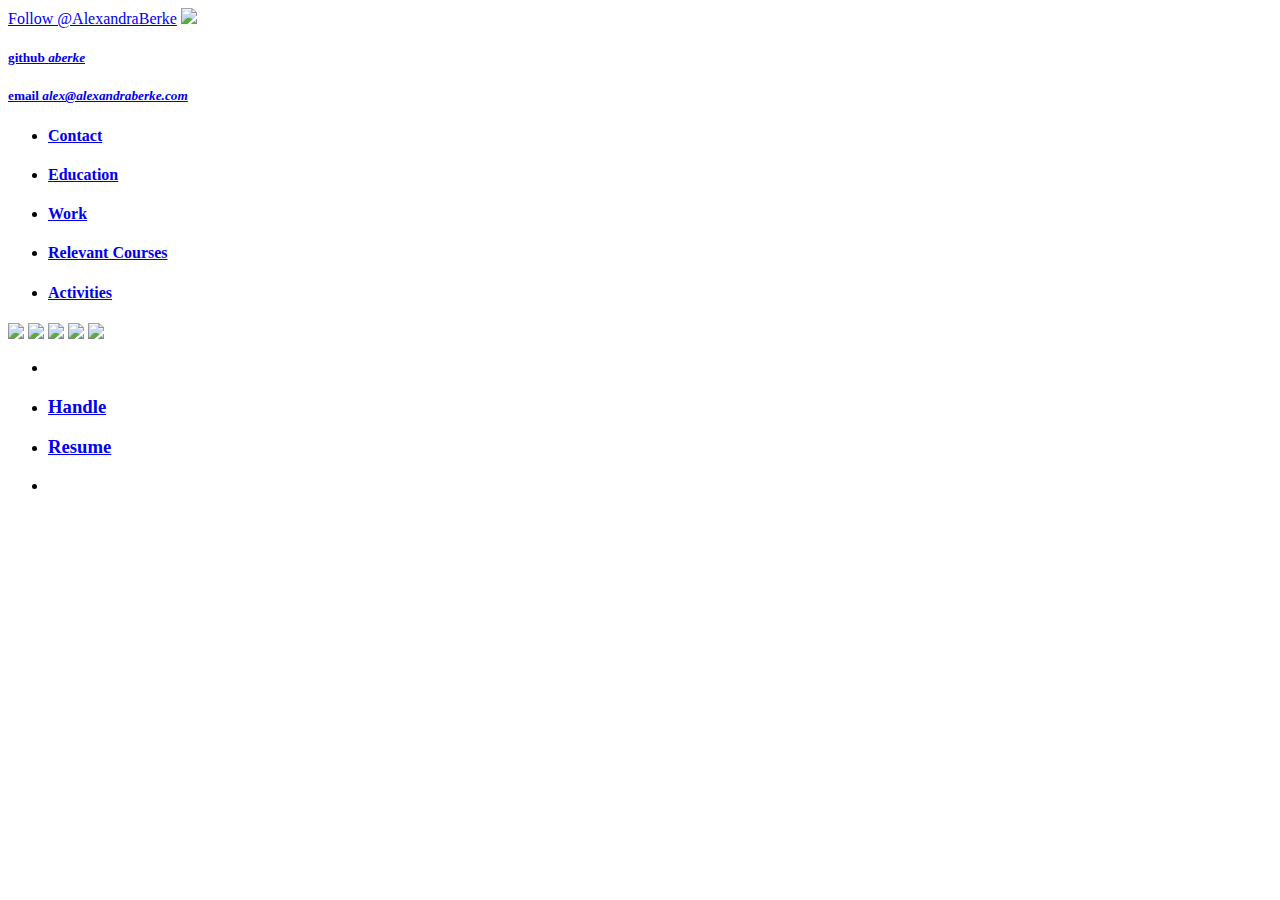
==== static/html/index.html @ 0a97b3ee "added google analytics and enhanced handle section and swapped favicon" ====
<!doctype html>
<html>
	<head>  
		<meta charset="utf-8">  
		<title>Alexandra Berke</title>  
		<meta name="viewport" content="width=device-width, initial-scale=1.0">  
		<meta name="description" content="Site By Alexandra Berke">  
		<meta name="author" content="Alexandra Berke">
		<link rel="shortcut icon" href="static/favicon.ico" type="image/x-icon">
		<link rel="shortcut icon" type="image/x-icon" href="http://alexandraberke.com/favicon.ico" />

		<link rel="stylesheet" href="static/css/index.css">
		
		<script>
		  (function(i,s,o,g,r,a,m){i['GoogleAnalyticsObject']=r;i[r]=i[r]||function(){
		  (i[r].q=i[r].q||[]).push(arguments)},i[r].l=1*new Date();a=s.createElement(o),
		  m=s.getElementsByTagName(o)[0];a.async=1;a.src=g;m.parentNode.insertBefore(a,m)
		  })(window,document,'script','//www.google-analytics.com/analytics.js','ga');
		  ga('create', 'UA-43101146-2', 'alexandraberke.com');
		  ga('send', 'pageview');
		</script>
	</head>
	<body>
			<!-- handle div -->
			<div class="tab-div" id="handle-div">
				<a href="https://twitter.com/AlexandraBerke" class="twitter-follow-button" data-show-count="false" data-lang="en">Follow @AlexandraBerke</a>
				<script>!function(d,s,id){var js,fjs=d.getElementsByTagName(s)[0];if(!d.getElementById(id)){js=d.createElement(s);js.id=id;js.src="//platform.twitter.com/widgets.js";fjs.parentNode.insertBefore(js,fjs);}}(document,"script","twitter-wjs");</script>
				<a id="github-handle" target="_blank" href="http://github.com/aberke"</a><img id="github-icon" src="static/images/github-icon.gif" height="25px"><h5>github <em>aberke</em></h5></a>
				<a href="mailto:alex@alexandraberke.com?subject=[Website]"><h5>email <em>alex@alexandraberke.com</em></h5></a>
			</div>
			<!-- handle div -->
			<!-- resume-div -->
			<div class="tab-div" id="resume-div">
				<ul id="resume-navbar">
					<li id="resume-contact-tab" class="active" onclick="resumeSectionActivate('resume-contact')"><a href="#resume-contact"><h4>Contact</h4></a></li>
					<li id="resume-education-tab" class="" onclick="resumeSectionActivate('resume-education')"><a href="#resume-education"><h4>Education</h4></a></li>
					<li id="resume-experience-tab" class="" onclick="resumeSectionActivate('resume-experience')"><a href="#resume-experience"><h4>Work</h4></a></li>  
					<li id="resume-courses-tab" class="" onclick="resumeSectionActivate('resume-courses')"><a href="#resume-courses"><h4>Relevant Courses</h4></a></li> 
					<li id="resume-activities-tab" class="" onclick="resumeSectionActivate('resume-activities')"><a href="#resume-activities"><h4>Activities</h4></a></li>  
				</ul> 
				<div id="resume-container">
		 			<div id="resume">  
						<img class="" id="resume-contact" src="static/images/resume-contact.png" onmouseover="resumeSectionActivate('resume-contact')">  
						<img class="" id="resume-education" src="static/images/resume-education.png" onmouseover="resumeSectionActivate('resume-education')">
						<img class="" id="resume-experience" src="static/images/resume-CS-work-experience.png" onmouseover="resumeSectionActivate('resume-experience')">
						<img class="" id="resume-courses" src="static/images/resume-course-work.png" onmouseover="resumeSectionActivate('resume-courses')">
						<img class="" id="resume-activities" src="static/images/resume-activities-volunteer.png" onmouseover="resumeSectionActivate('resume-activities')"> 
					</div>
				</div>
			</div>
			<!-- resume-div -->
		<div id="nav-container">
			<ul id="tabs">  
				<li id="tab-filler-left"></li> 
				<li id="handle-tab"><a onclick="tabClicked('handle')" href="#"><h3>Handle</h3></a></li>
				<li id="resume-tab"><a onclick="tabClicked('resume')" href="#"><h3>Resume</h3></a></li> 
				<li id="tab-filler-right"></li> 
			</ul>
		</div>
		<script type="text/javascript" src="static/js/index.js"></script>
	</body>
</html>
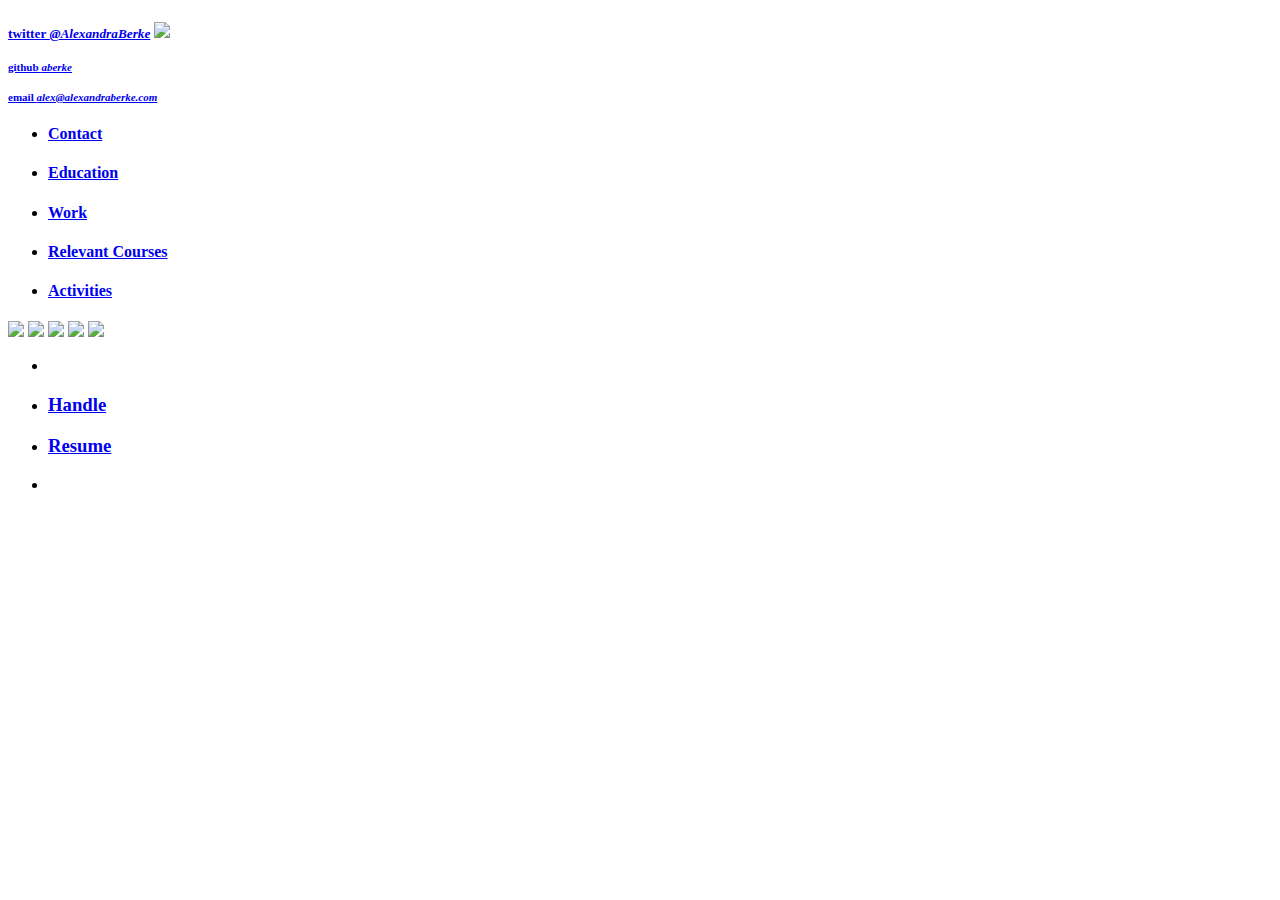
==== commit f044dd46: "twitter handle opens twitter profile in new tab" ====
--- a/static/html/index.html
+++ b/static/html/index.html
@@ -1,5 +1,5 @@
 <!doctype html>
-<html>
+<html lang="en">
 	<head>  
 		<meta charset="utf-8">  
 		<title>Alexandra Berke</title>  
@@ -23,8 +23,7 @@
 	<body>
 			<!-- handle div -->
 			<div class="tab-div" id="handle-div">
-				<a href="https://twitter.com/AlexandraBerke" class="twitter-follow-button" data-show-count="false" data-lang="en">Follow @AlexandraBerke</a>
-				<script>!function(d,s,id){var js,fjs=d.getElementsByTagName(s)[0];if(!d.getElementById(id)){js=d.createElement(s);js.id=id;js.src="//platform.twitter.com/widgets.js";fjs.parentNode.insertBefore(js,fjs);}}(document,"script","twitter-wjs");</script>
+				<a target="_blank" href="https://twitter.com/AlexandraBerke"><h5>twitter <em>@AlexandraBerke</em></a>
 				<a id="github-handle" target="_blank" href="http://github.com/aberke"</a><img id="github-icon" src="static/images/github-icon.gif" height="25px"><h5>github <em>aberke</em></h5></a>
 				<a href="mailto:alex@alexandraberke.com?subject=[Website]"><h5>email <em>alex@alexandraberke.com</em></h5></a>
 			</div>
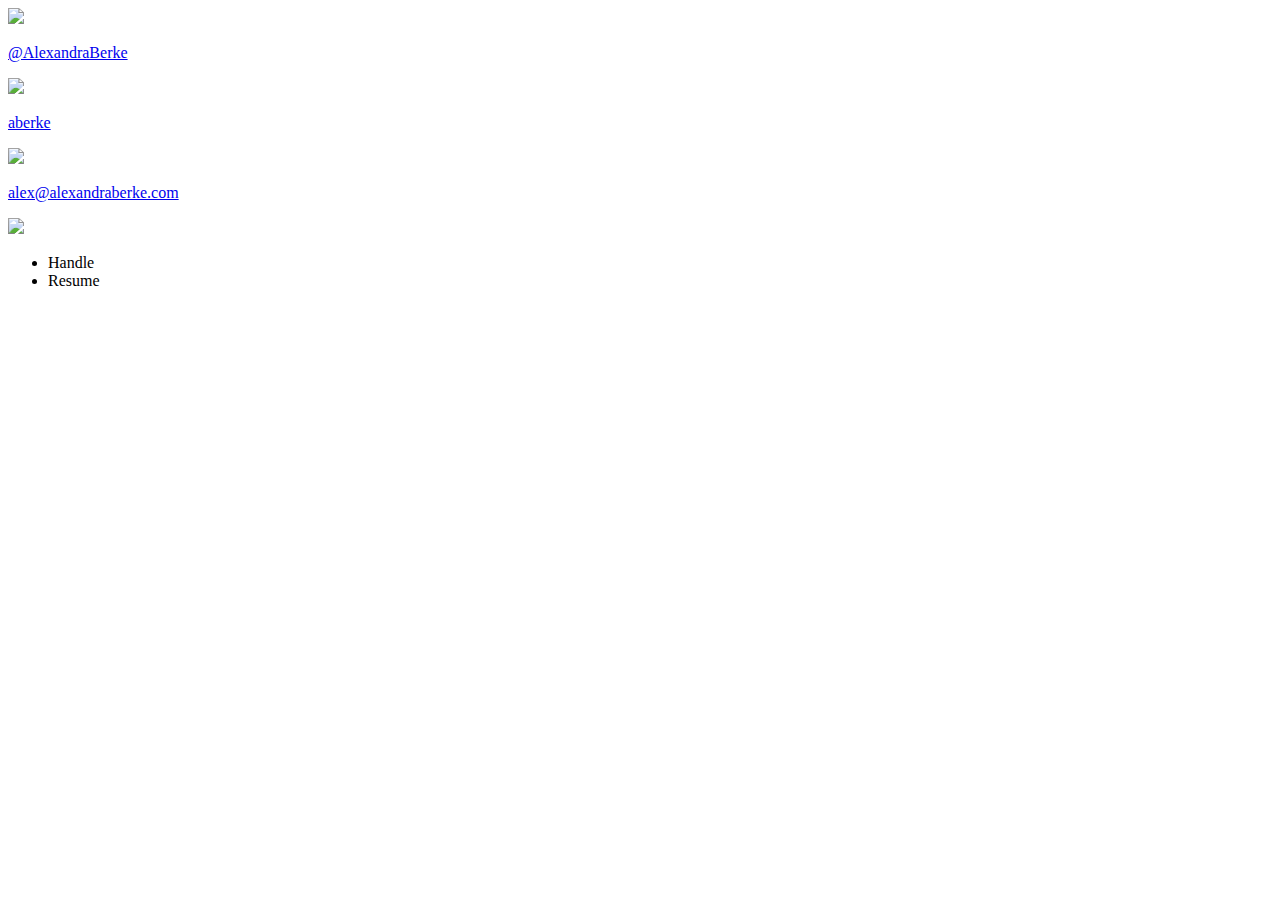
==== commit 03298240: "simpler webpage - all black with simple resume" ====
--- a/static/html/index.html
+++ b/static/html/index.html
@@ -6,11 +6,11 @@
 		<meta name="viewport" content="width=device-width, initial-scale=1.0">  
 		<meta name="description" content="Site By Alexandra Berke">  
 		<meta name="author" content="Alexandra Berke">
-		<link rel="shortcut icon" href="static/favicon.ico" type="image/x-icon">
-		<link rel="shortcut icon" type="image/x-icon" href="http://alexandraberke.com/favicon.ico" />
+		<link rel="shortcut icon" href="/static/favicon.ico" type="image/x-icon">
 
 		<link rel="stylesheet" href="static/css/index.css">
 		
+		<script type="text/javascript" src="static/js/index.js"></script>
 		<script>
 		  (function(i,s,o,g,r,a,m){i['GoogleAnalyticsObject']=r;i[r]=i[r]||function(){
 		  (i[r].q=i[r].q||[]).push(arguments)},i[r].l=1*new Date();a=s.createElement(o),
@@ -21,41 +21,23 @@
 		</script>
 	</head>
 	<body>
+		<div id='content'>
 			<!-- handle div -->
-			<div class="tab-div" id="handle-div">
-				<a target="_blank" href="https://twitter.com/AlexandraBerke"><h5>twitter <em>@AlexandraBerke</em></a>
-				<a id="github-handle" target="_blank" href="http://github.com/aberke"</a><img id="github-icon" src="static/images/github-icon.gif" height="25px"><h5>github <em>aberke</em></h5></a>
-				<a href="mailto:alex@alexandraberke.com?subject=[Website]"><h5>email <em>alex@alexandraberke.com</em></h5></a>
+			<div id="handle-div">
+				<a target="_blank" href="https://twitter.com/AlexandraBerke"><img src="static/img/twitter_bird.png" height="40px"><p>@AlexandraBerke</p></a>
+				<a id="github-handle" target="_blank" href="http://github.com/aberke"><img src="static/img/github-icon.gif" height="40px"><p>aberke</p></a>
+				<a href="mailto:alex@alexandraberke.com?subject=[Website]"><img src="static/img/email_icon.png" height="40px"><p>alex@alexandraberke.com</p></a>
 			</div>
 			<!-- handle div -->
+
 			<!-- resume-div -->
-			<div class="tab-div" id="resume-div">
-				<ul id="resume-navbar">
-					<li id="resume-contact-tab" class="active" onclick="resumeSectionActivate('resume-contact')"><a href="#resume-contact"><h4>Contact</h4></a></li>
-					<li id="resume-education-tab" class="" onclick="resumeSectionActivate('resume-education')"><a href="#resume-education"><h4>Education</h4></a></li>
-					<li id="resume-experience-tab" class="" onclick="resumeSectionActivate('resume-experience')"><a href="#resume-experience"><h4>Work</h4></a></li>  
-					<li id="resume-courses-tab" class="" onclick="resumeSectionActivate('resume-courses')"><a href="#resume-courses"><h4>Relevant Courses</h4></a></li> 
-					<li id="resume-activities-tab" class="" onclick="resumeSectionActivate('resume-activities')"><a href="#resume-activities"><h4>Activities</h4></a></li>  
-				</ul> 
-				<div id="resume-container">
-		 			<div id="resume">  
-						<img class="" id="resume-contact" src="static/images/resume-contact.png" onmouseover="resumeSectionActivate('resume-contact')">  
-						<img class="" id="resume-education" src="static/images/resume-education.png" onmouseover="resumeSectionActivate('resume-education')">
-						<img class="" id="resume-experience" src="static/images/resume-CS-work-experience.png" onmouseover="resumeSectionActivate('resume-experience')">
-						<img class="" id="resume-courses" src="static/images/resume-course-work.png" onmouseover="resumeSectionActivate('resume-courses')">
-						<img class="" id="resume-activities" src="static/images/resume-activities-volunteer.png" onmouseover="resumeSectionActivate('resume-activities')"> 
-					</div>
-				</div>
-			</div>
-			<!-- resume-div -->
-		<div id="nav-container">
-			<ul id="tabs">  
-				<li id="tab-filler-left"></li> 
-				<li id="handle-tab"><a onclick="tabClicked('handle')" href="#"><h3>Handle</h3></a></li>
-				<li id="resume-tab"><a onclick="tabClicked('resume')" href="#"><h3>Resume</h3></a></li> 
-				<li id="tab-filler-right"></li> 
-			</ul>
+			<div id="resume-div">
+				<img src="static/resume.png">
+			</div> <!-- resume-div -->
 		</div>
-		<script type="text/javascript" src="static/js/index.js"></script>
+		<ul id="tabs">
+			<li id='handle-tab' onclick="selectTab(this);selectContent('handle-div');"><span class="tab-title">Handle</span></li>
+			<li id='resume-tab' onclick="selectTab(this);selectContent('resume-div');"><span class="tab-title">Resume</span></li>
+		</ul>
 	</body>
 </html>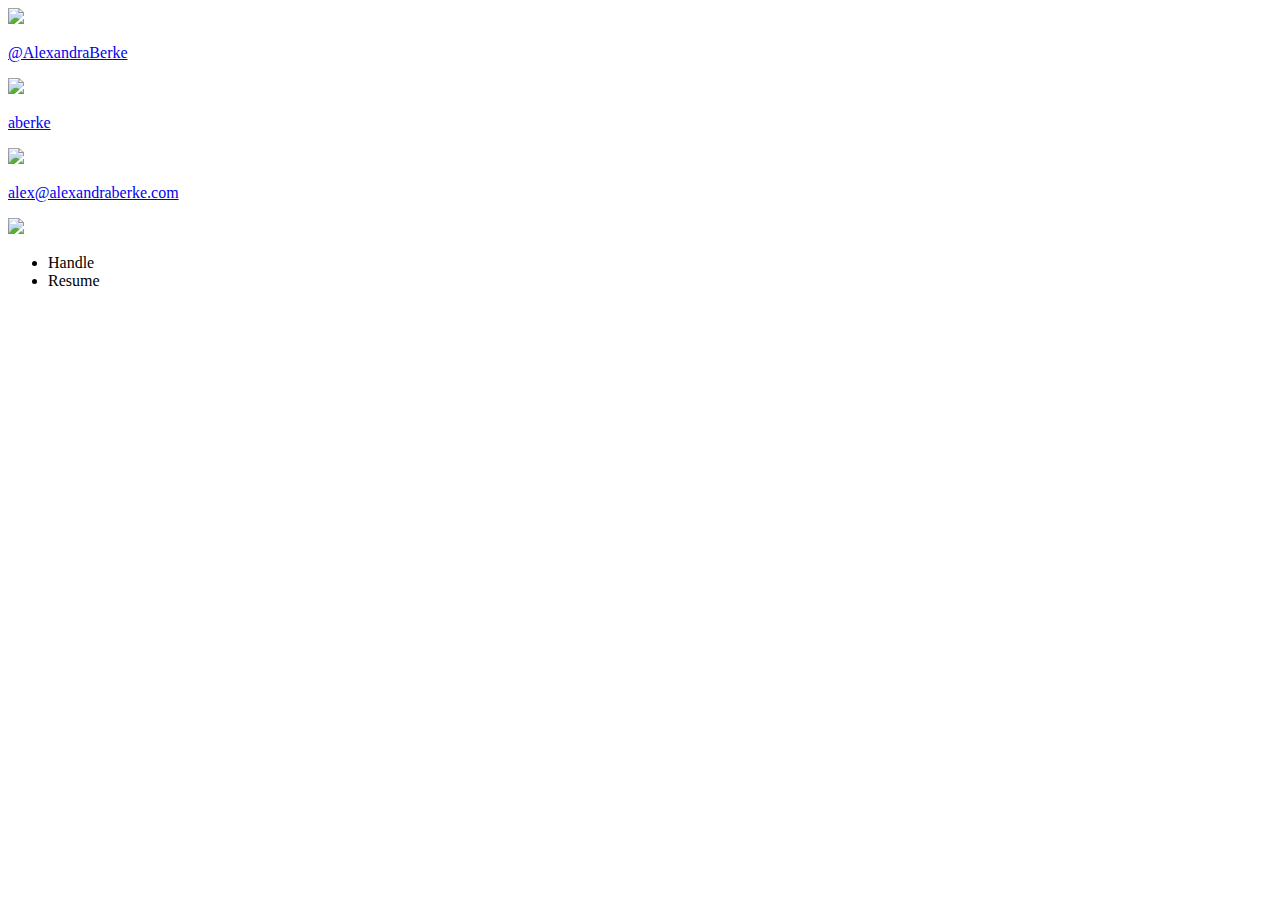
==== commit ece67254: "updated static files to use png for resume" ====
--- a/static/html/index.html
+++ b/static/html/index.html
@@ -16,8 +16,10 @@
 		  (i[r].q=i[r].q||[]).push(arguments)},i[r].l=1*new Date();a=s.createElement(o),
 		  m=s.getElementsByTagName(o)[0];a.async=1;a.src=g;m.parentNode.insertBefore(a,m)
 		  })(window,document,'script','//www.google-analytics.com/analytics.js','ga');
-		  ga('create', 'UA-43101146-2', 'alexandraberke.com');
+
+		  ga('create', 'UA-43101146-2', 'auto');
 		  ga('send', 'pageview');
+
 		</script>
 	</head>
 	<body>
@@ -32,7 +34,8 @@
 
 			<!-- resume-div -->
 			<div id="resume-div">
-				<img src="static/resume.png">
+				<!-- <embed src="static/resume.pdf"></embed> -->
+				<img src="static/resume.png"></img>
 			</div> <!-- resume-div -->
 		</div>
 		<ul id="tabs">
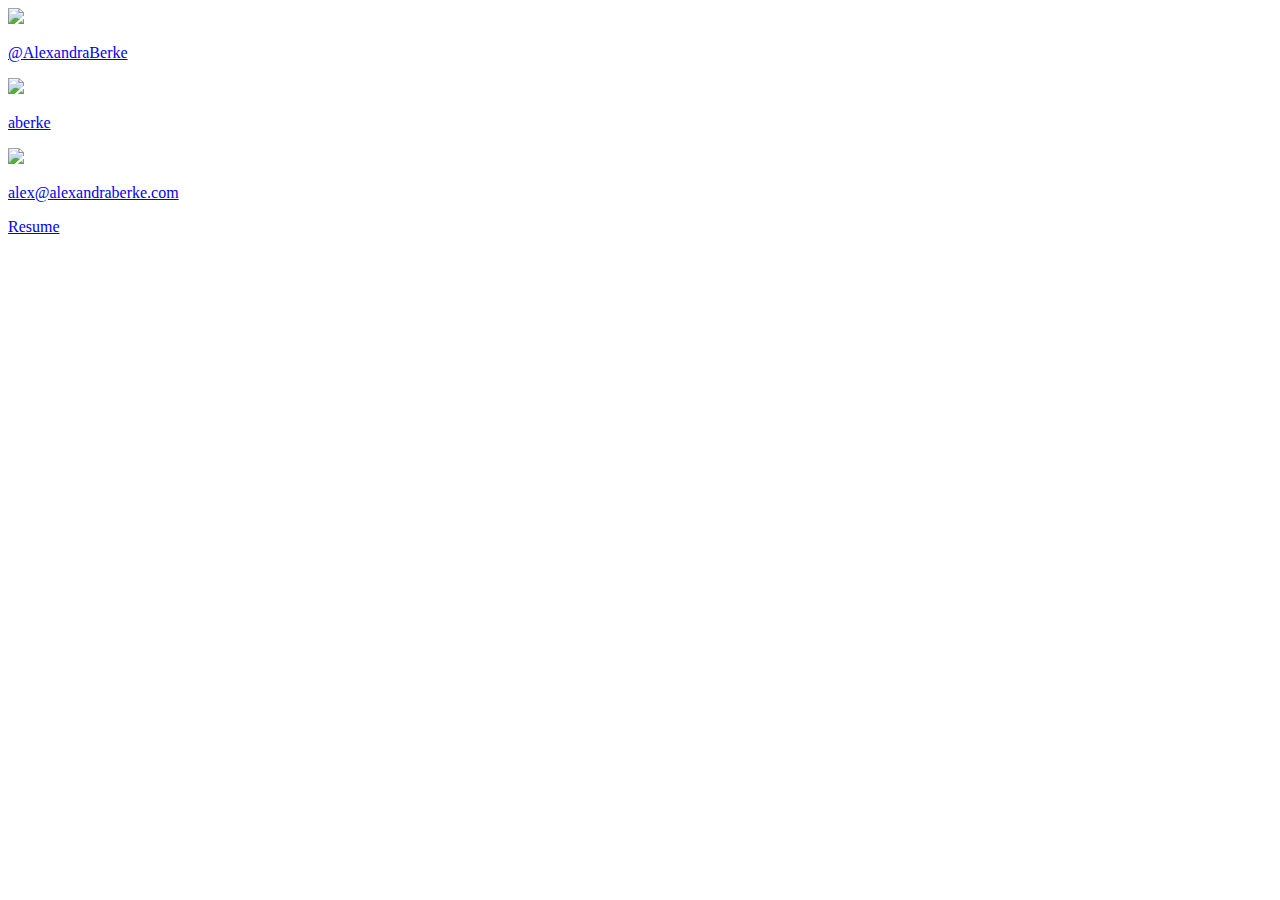
==== commit 0b369069: "Merge pull request #2 from aberke/simpler" ====
--- a/static/html/index.html
+++ b/static/html/index.html
@@ -4,7 +4,7 @@
 		<meta charset="utf-8">  
 		<title>Alexandra Berke</title>  
 		<meta name="viewport" content="width=device-width, initial-scale=1.0">  
-		<meta name="description" content="Site By Alexandra Berke">  
+		<meta name="description" content="Contact and Resume">  
 		<meta name="author" content="Alexandra Berke">
 		<link rel="shortcut icon" href="/static/favicon.ico" type="image/x-icon">
 
@@ -29,18 +29,9 @@
 				<a target="_blank" href="https://twitter.com/AlexandraBerke"><img src="static/img/twitter_bird.png" height="40px"><p>@AlexandraBerke</p></a>
 				<a id="github-handle" target="_blank" href="http://github.com/aberke"><img src="static/img/github-icon.gif" height="40px"><p>aberke</p></a>
 				<a href="mailto:alex@alexandraberke.com?subject=[Website]"><img src="static/img/email_icon.png" height="40px"><p>alex@alexandraberke.com</p></a>
+				<a target="_blank" href="/resume"><p>Resume</p></a>
 			</div>
 			<!-- handle div -->
-
-			<!-- resume-div -->
-			<div id="resume-div">
-				<!-- <embed src="static/resume.pdf"></embed> -->
-				<img src="static/resume.png"></img>
-			</div> <!-- resume-div -->
 		</div>
-		<ul id="tabs">
-			<li id='handle-tab' onclick="selectTab(this);selectContent('handle-div');"><span class="tab-title">Handle</span></li>
-			<li id='resume-tab' onclick="selectTab(this);selectContent('resume-div');"><span class="tab-title">Resume</span></li>
-		</ul>
 	</body>
 </html>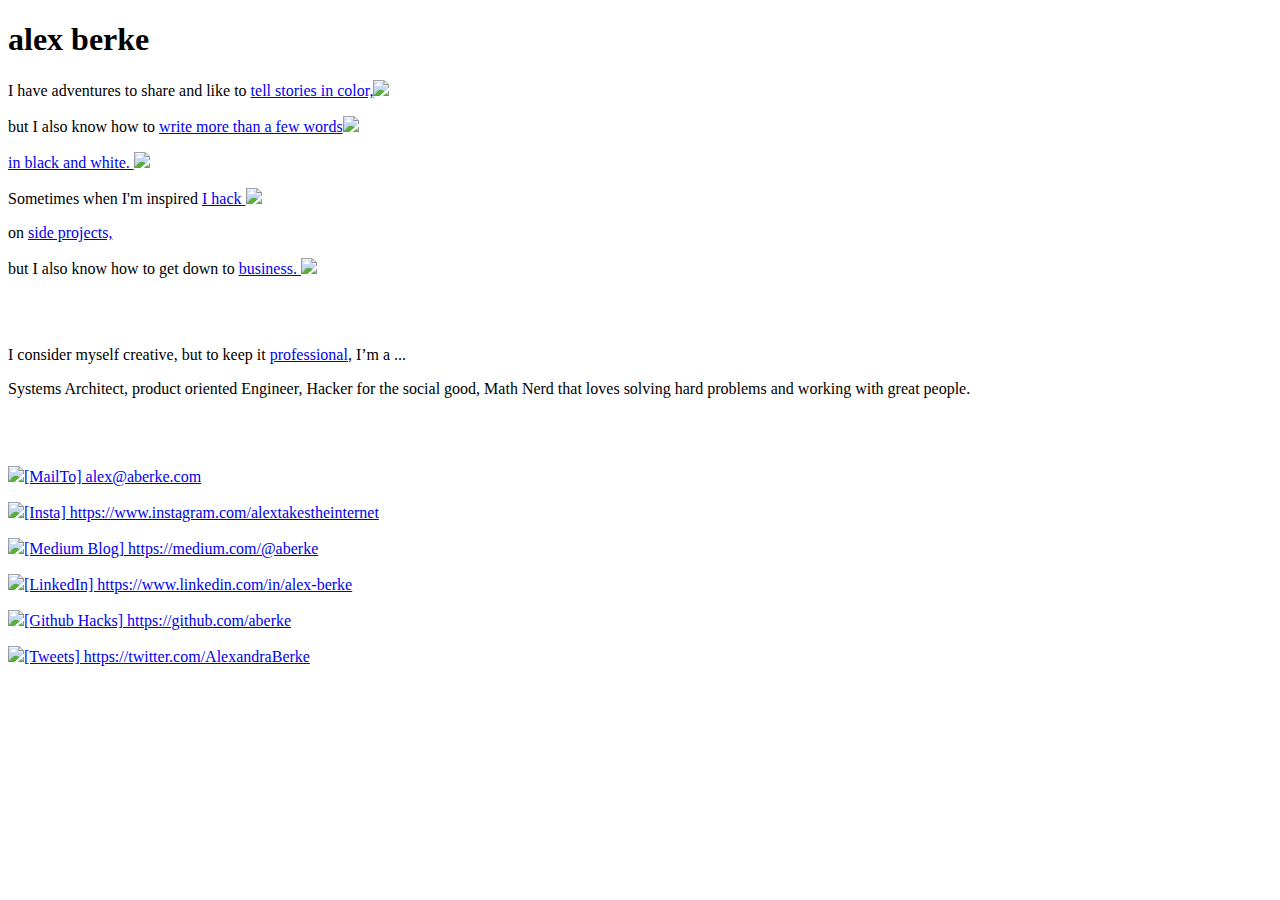
==== commit 57faf9cf: "alexandra berke --> alex berke" ====
--- a/static/html/index.html
+++ b/static/html/index.html
@@ -2,15 +2,14 @@
 <html lang="en">
 	<head>  
 		<meta charset="utf-8">  
-		<title>Alexandra Berke</title>  
+		<title>Alex Berke</title>  
 		<meta name="viewport" content="width=device-width, initial-scale=1.0">  
-		<meta name="description" content="Contact and Resume">  
-		<meta name="author" content="Alexandra Berke">
+		<meta name="description" content="Alex Berke | aberke | Alexandra Berke">  
+		<meta name="author" content="Alex Berke">
 		<link rel="shortcut icon" href="/static/favicon.ico" type="image/x-icon">
 
 		<link rel="stylesheet" href="static/css/index.css">
 		
-		<script type="text/javascript" src="static/js/index.js"></script>
 		<script>
 		  (function(i,s,o,g,r,a,m){i['GoogleAnalyticsObject']=r;i[r]=i[r]||function(){
 		  (i[r].q=i[r].q||[]).push(arguments)},i[r].l=1*new Date();a=s.createElement(o),
@@ -23,13 +22,40 @@
 		</script>
 	</head>
 	<body>
-		<div id='content'>
+		<div id="top-bar"></div>
+		<div id="content">
+			<h1>alex berke</h1>
+
+			<p>I have adventures to share and like to <a target="_blank" href="https://www.instagram.com/alextakestheinternet/">tell stories in color,<img src="static/img/instagram-logo.png"></a></p>
+			<p>but I also know how to <a target="_blank" href="https://twitter.com/AlexandraBerke">write more than a few words<img src="static/img/twitter_bird.png"></a></p>
+			<p><a target="_blank" href="https://medium.com/@aberke/">in black and white. <img src="static/img/medium-logo.png"></a></p>
+			<p>Sometimes when I'm inspired <a target="_blank" href="http://github.com/aberke">I hack <img src="static/img/github-mark-logo-black-white.png"></a></p>
+			<p>on <a target="_blank" href="http://farmers-markets.nyc">side projects,</a></p>
+			<p>but I also know how to get down to <a target="_blank" href="https://www.linkedin.com/in/alex-berke">business. <img src="static/img/linkedin-logo-black-white.png"></a></p>
+			</br>
+			</br>
+			<p>I consider myself creative, but to keep it <a target="_blank" href="https://www.linkedin.com/in/alex-berke">professional</a>, I’m a ...</p>
+			<p>Systems Architect, product oriented Engineer, Hacker for the social good, Math Nerd that loves solving hard problems and working with great people.
+			</p>
+			</br>
+			</br>
+
+
 			<!-- handle div -->
 			<div id="handle-div">
-				<a target="_blank" href="https://twitter.com/AlexandraBerke"><img src="static/img/twitter_bird.png" height="40px"><p>@AlexandraBerke</p></a>
-				<a id="github-handle" target="_blank" href="http://github.com/aberke"><img src="static/img/github-icon.gif" height="40px"><p>aberke</p></a>
-				<a href="mailto:alex@alexandraberke.com?subject=[Website]"><img src="static/img/email_icon.png" height="40px"><p>alex@alexandraberke.com</p></a>
-				<a target="_blank" href="/resume"><p>Resume</p></a>
+				<a href="mailto:alex@aberke.com?subject=[Website]"><p><img src="static/img/mail-black-white.png">[MailTo] alex@aberke.com</p></a>
+
+				<a target="_blank" href="https://www.instagram.com/alextakestheinternet/"><p><img src="static/img/instagram-logo.png">[Insta] https://www.instagram.com/alextakestheinternet</p></a>
+				
+				<a target="_blank" href="https://medium.com/@aberke/"><p><img src="static/img/medium-logo.png">[Medium Blog] https://medium.com/@aberke</p></a>
+				
+				<a target="_blank" href="https://www.linkedin.com/in/alex-berke"><p><img src="static/img/linkedin-logo-black-white.png">[LinkedIn] https://www.linkedin.com/in/alex-berke</p></a>
+				
+				<a target="_blank" href="https://github.com/aberke"><p><img src="static/img/github-mark-logo-black-white.png">[Github Hacks] https://github.com/aberke</p></a>
+				
+				<a target="_blank" href="https://twitter.com/AlexandraBerke"><p><img src="static/img/twitter_bird.png">[Tweets] https://twitter.com/AlexandraBerke</p></a>
+<!-- 
+				<a target="_blank" href="/resume"><p>Resume</p></a> -->
 			</div>
 			<!-- handle div -->
 		</div>
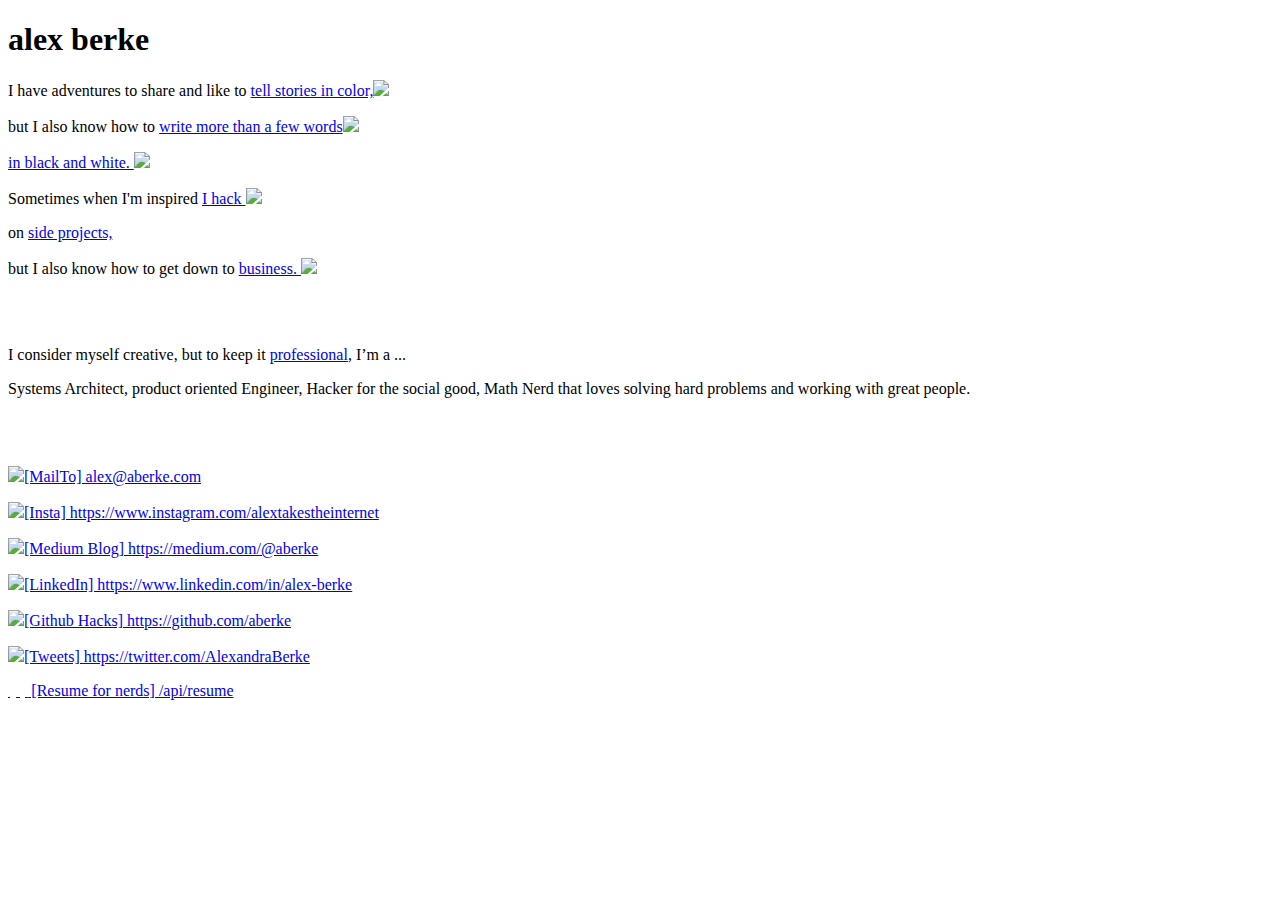
==== commit ef44d675: "added /api/resume" ====
--- a/static/html/index.html
+++ b/static/html/index.html
@@ -7,6 +7,7 @@
 		<meta name="description" content="Alex Berke | aberke | Alexandra Berke">  
 		<meta name="author" content="Alex Berke">
 		<link rel="shortcut icon" href="/static/favicon.ico" type="image/x-icon">
+		<meta property="og:image" content="/static/favicon-big.gif" />
 
 		<link rel="stylesheet" href="static/css/index.css">
 		
@@ -18,7 +19,6 @@
 
 		  ga('create', 'UA-43101146-2', 'auto');
 		  ga('send', 'pageview');
-
 		</script>
 	</head>
 	<body>
@@ -54,8 +54,10 @@
 				<a target="_blank" href="https://github.com/aberke"><p><img src="static/img/github-mark-logo-black-white.png">[Github Hacks] https://github.com/aberke</p></a>
 				
 				<a target="_blank" href="https://twitter.com/AlexandraBerke"><p><img src="static/img/twitter_bird.png">[Tweets] https://twitter.com/AlexandraBerke</p></a>
-<!-- 
-				<a target="_blank" href="/resume"><p>Resume</p></a> -->
+
+				<a target="_blank" href="/api/resume">
+					<p><span class="img" style="color:white;">{  }</span> [Resume for nerds] /api/resume</p>
+				</a>
 			</div>
 			<!-- handle div -->
 		</div>
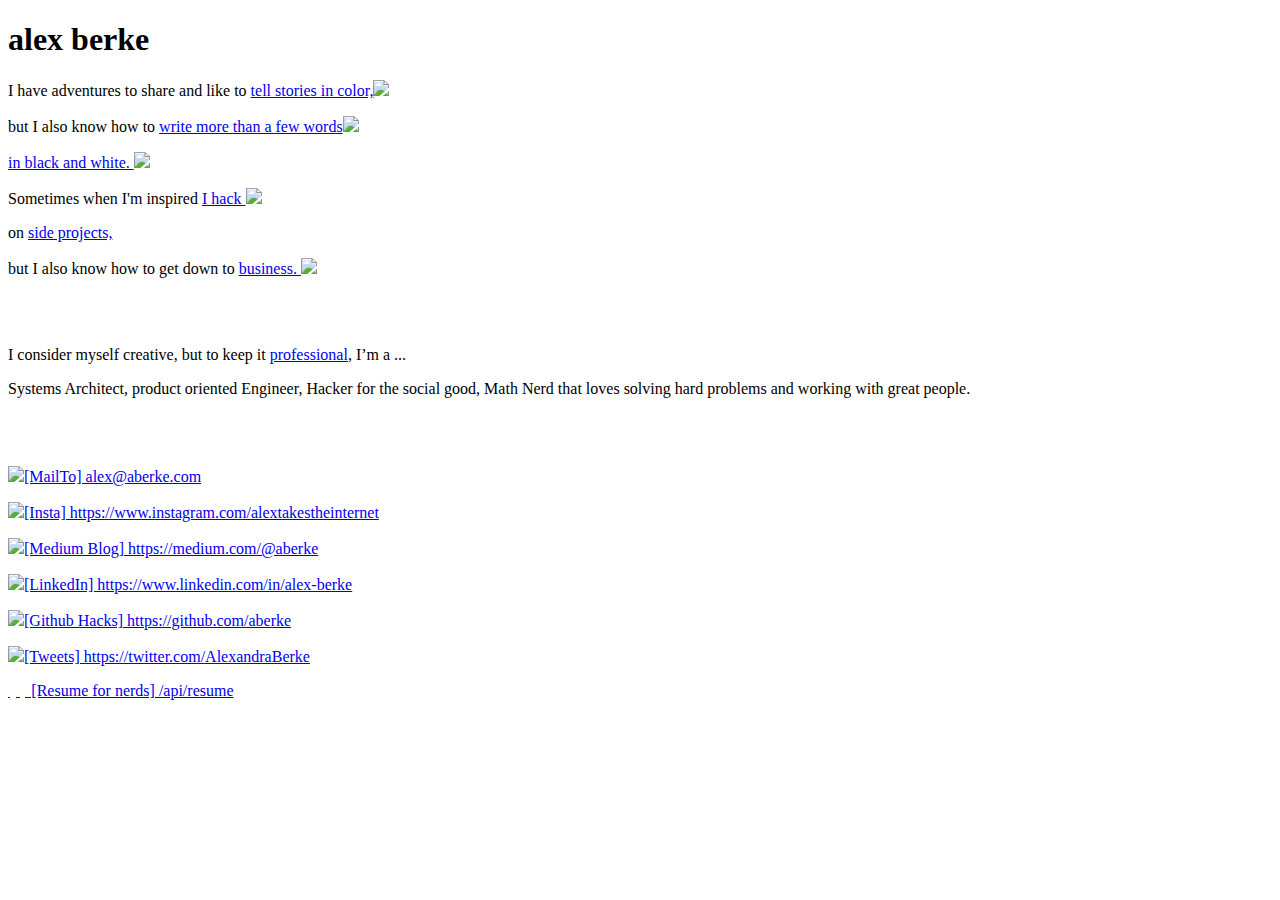
==== commit d8e3f6de: "Initial dist subtree commit" ====
--- a/static/html/index.html
+++ b/static/html/index.html
@@ -2,7 +2,7 @@
 <html lang="en">
 	<head>  
 		<meta charset="utf-8">  
-		<title>Alex Berke</title>  
+		<title>aberke | Alex Berke</title>  
 		<meta name="viewport" content="width=device-width, initial-scale=1.0">  
 		<meta name="description" content="Alex Berke | aberke | Alexandra Berke">  
 		<meta name="author" content="Alex Berke">
